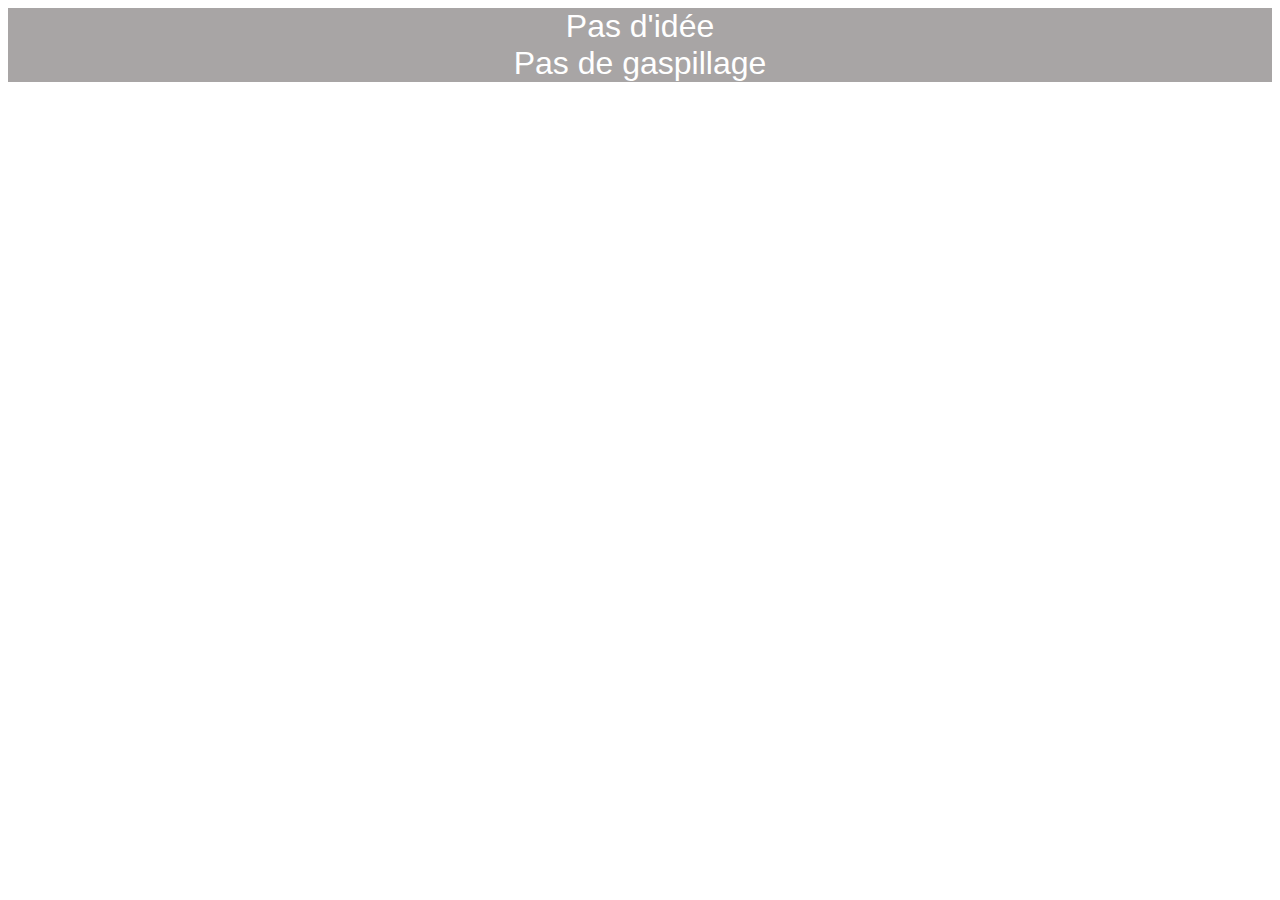
==== interior.html @ 6fda1f34 "premier envoie sur la branche interior" ====
<!DOCTYPE html>
<html lang="en">
<head>
    <meta charset="UTF-8">
    <meta name="viewport" content="width=device-width, initial-scale=1.0">
    <meta http-equiv="X-UA-Compatible" content="ie=edge">
    <title>Interior</title>
    <link rel="stylesheet" type="text/css" href="index_interior.css">
</head>
<body>
    <main>
        <div class="makeup_1_page_1">
            <h1 color="white" class="text_H1_Firstpage" >
                Pas d'idée
                <br>
                Pas de gaspillage

            </h1>
        </div>
    </main>
</body>
</html>
---- index_interior.css ----
.makeup_1_page_1{
    background-color: rgb(168, 165, 165);
}

.text_H1_Firstpage {
    font-family: GTEestiProDisplay, Helvetica, Arial, sans-serif;
    font-weight: 500;
    line-height: normal;
    color: white;
    margin-block-start: 0px;
    margin-block-end: 0px;
    text-align: center;
}
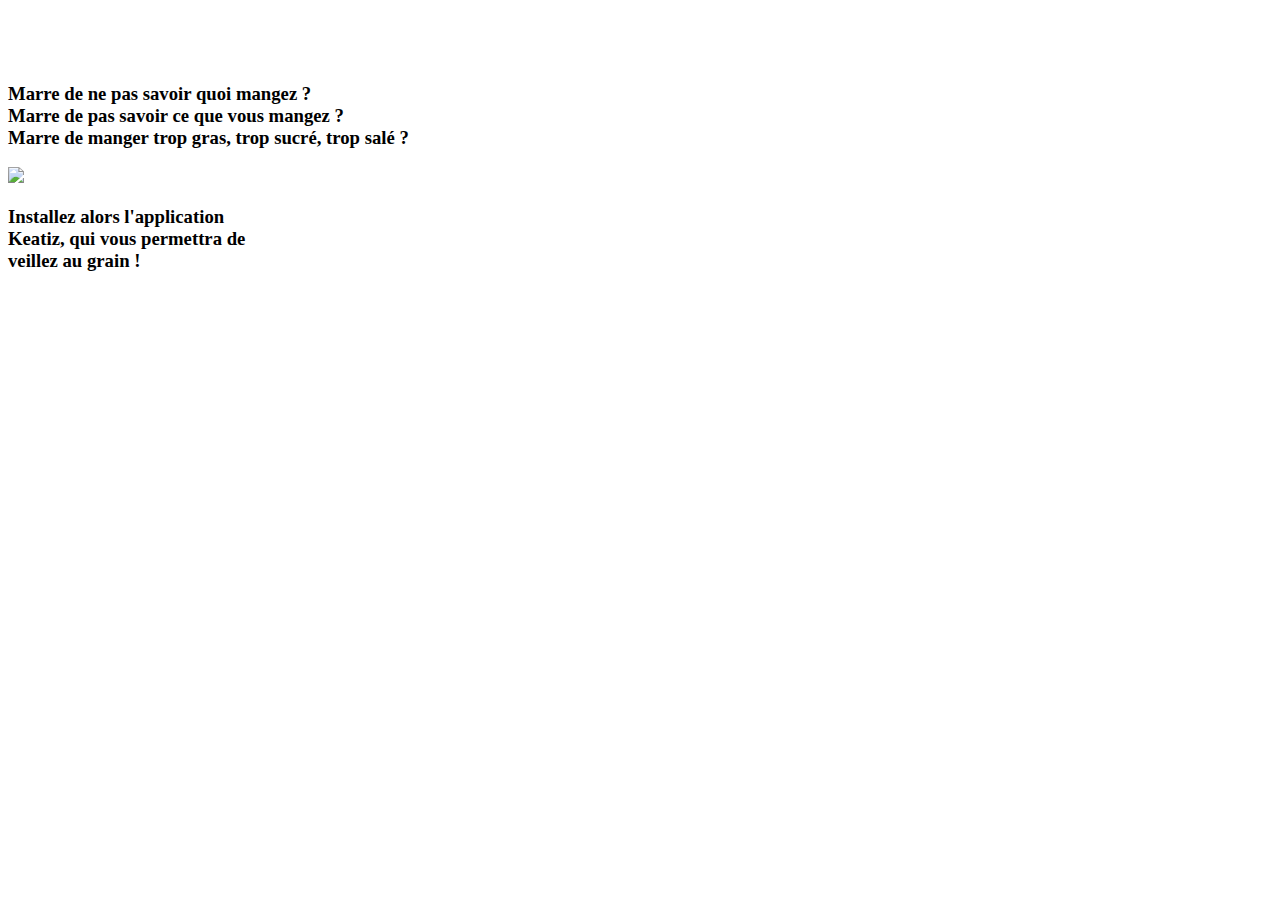
==== commit 275a1878: "Merge" ====
--- a/interior.html
+++ b/interior.html
@@ -9,13 +9,42 @@
 </head>
 <body>
     <main>
-        <div class="makeup_1_page_1">
-            <h1 color="white" class="text_H1_Firstpage" >
-                Pas d'idée
-                <br>
-                Pas de gaspillage
-
-            </h1>
+        <div class="mokeup_1_page_1">
+            <h2 color="white" class="text_H1_Firstpage" >
+                Le chemin le plus simple
+               <br>
+                vers sa réussite !
+            </h2>
+            <div class="mokeup_2_pagee_1">
+                <div class="tel_1">
+                    <h3 color="white">
+                        <p class="Text1">
+                            Marre de ne pas savoir quoi mangez ?
+                            <br>
+                            Marre de pas savoir ce que vous mangez ?
+                            <br>
+                            Marre de manger trop gras, trop sucré, trop salé ?
+                        </p>
+                    </h3>
+                    <div class="Imgtel1">
+                        <picture>
+                            <source srcset="app.png" media="(min-width:600px)">
+                            <img src="app.png">
+                        </picture>
+                    </div>
+                </div>
+                <div class ="Imgtel2">
+                    <h3 color="white">
+                        <p class="Text2">
+                            Installez alors l'application
+                            <br>
+                            Keatiz, qui vous permettra de 
+                            <br> 
+                            veillez au grain !
+                        </p>
+                    </h3>
+                </div>
+            </div>
         </div>
     </main>
 </body>
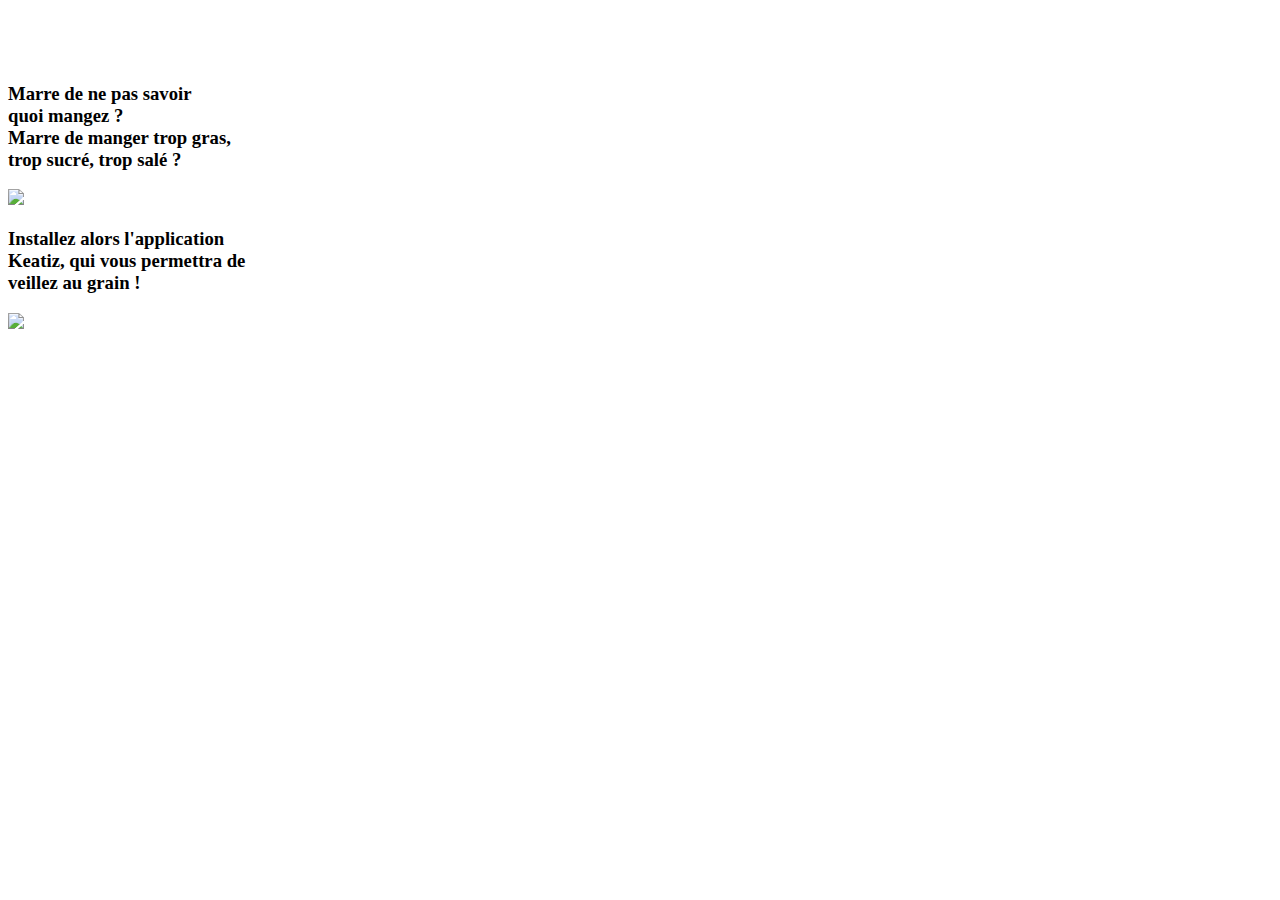
==== commit 74d80458: "background retirer" ====
--- a/interior.html
+++ b/interior.html
@@ -15,34 +15,45 @@
                <br>
                 vers sa réussite !
             </h2>
-            <div class="mokeup_2_pagee_1">
+            <div class="mokeup_2_page_1">
                 <div class="tel_1">
-                    <h3 color="white">
+                    <h3 class="h3"color="white">
                         <p class="Text1">
-                            Marre de ne pas savoir quoi mangez ?
+                            Marre de ne pas savoir 
                             <br>
-                            Marre de pas savoir ce que vous mangez ?
+                            quoi mangez ?
                             <br>
-                            Marre de manger trop gras, trop sucré, trop salé ?
+                            Marre de manger trop gras,
+                            <br>
+                            trop sucré, trop salé ?
                         </p>
                     </h3>
                     <div class="Imgtel1">
                         <picture>
-                            <source srcset="app.png" media="(min-width:600px)">
-                            <img src="app.png">
+                            <source srcset="Logohone.png" media="(min-width:600px)">
+                            <img src="../image/Logophone.png"
+                            style="height:600px;"
+                            >
                         </picture>
                     </div>
                 </div>
-                <div class ="Imgtel2">
-                    <h3 color="white">
-                        <p class="Text2">
-                            Installez alors l'application
-                            <br>
-                            Keatiz, qui vous permettra de 
-                            <br> 
-                            veillez au grain !
-                        </p>
-                    </h3>
+                <div class ="tel_2">
+                        <h3 color="white">
+                                <p class="Text2">
+                                    Installez alors l'application
+                                    <br>
+                                    Keatiz, qui vous permettra de 
+                                    <br> 
+                                    veillez au grain !
+                                </p>
+                            </h3>
+                        <div class="Imgtel2">
+                                <picture>
+                                    <source srcset="Logohone.png" media="(min-width:600px)">
+                                    <img src="../image/Logophone.png"
+                                    style="height:600px;"
+                                    >
+                   
                 </div>
             </div>
         </div>
